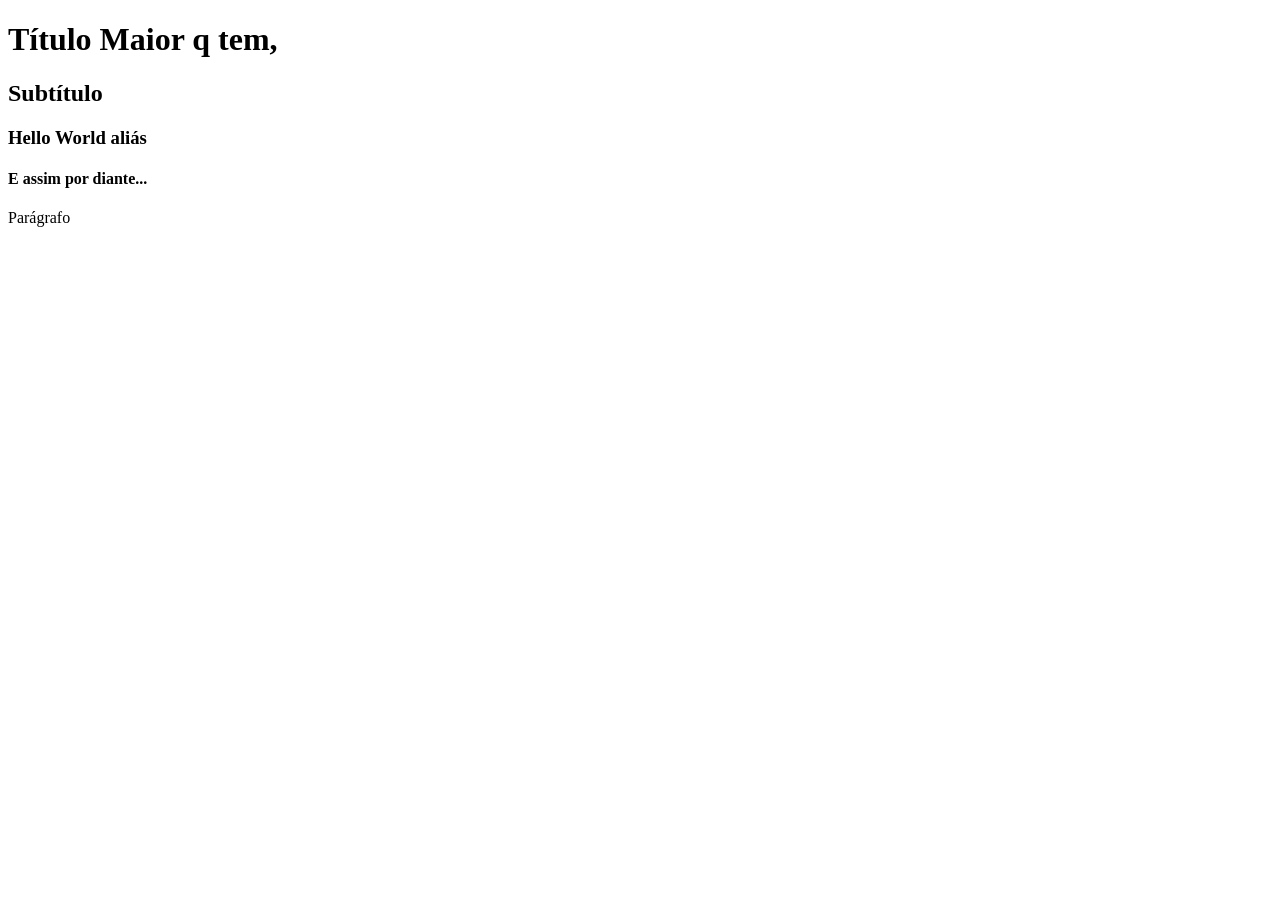
==== 1. index.html @ f4ff6330 "aula2 - blog.html" ====
<!DOCTYPE html>

<html lang="pt-br">

<head>
    <meta charset="UTF-8">
    <meta name="viewport" 
          content="width=device-width, 
          initial-scale=1.0">
    <title>Menu Inicial</title>

</head>

<body>
    <h1>Título Maior q tem,</h1>
    <h2>Subtítulo</h2>
    <h3>Hello World aliás</h3>
    <h4>E assim por diante...</h4>
    <p>Parágrafo</p>
    <link rel="stylesheet" href="style.css">
</body>

</html>
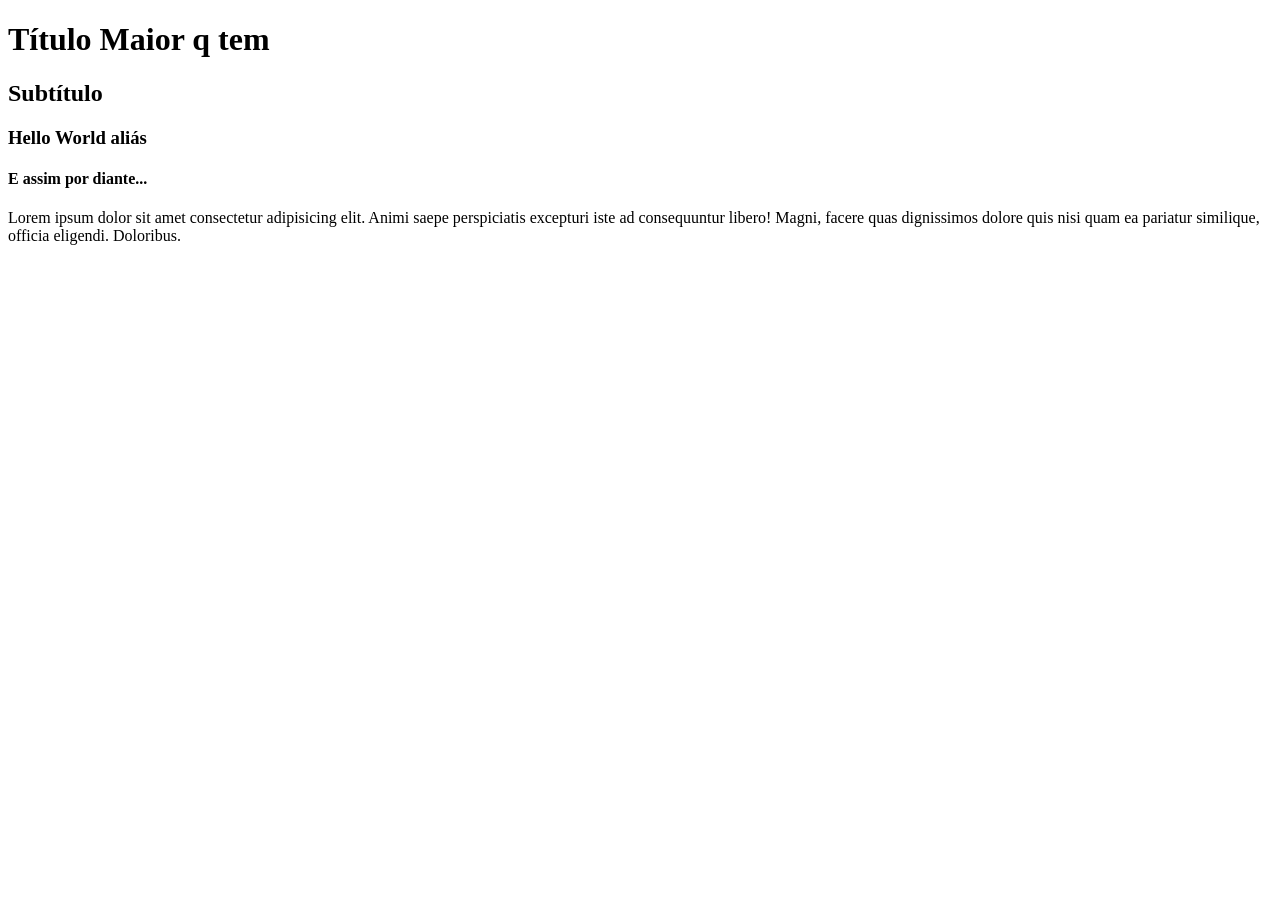
==== commit 325d07be: "revisão suprema parte1, 04. novembro, anotei notion e aqui" ====
--- a/1. index.html
+++ b/1. index.html
@@ -1,23 +1,35 @@
-<!DOCTYPE html>
+<!DOCTYPE html> 
+<!--Informa ao navegador que o documento utiliza a versão HTML5 [16].-->
+<!--digite só ! e aperte tab/enter, isso é um Boilerplate, uma Estrutura Automática, para não ter que digitar esse código base linha por linha.-->
 
 <html lang="pt-br">
+<!--Linguaguem da página, en é english e pt-br portugues brasil-->
+<!--previne de ficar aparecendo o pop-up de "trazudir página"-->
 
-<head>
-    <meta charset="UTF-8">
+<head> <!--Cabeçalho-->
+<!--onde ficam os metadados do doc. Nada q fica aq dentro aparece visualmente página (ou melhor, no >corpo< da pagina, q veremos no tal do body)-->
+    <meta charset="UTF-8"> 
+    <!--- meta = metadados (sobre dados),
+        - char = character,
+        - set = conjunto
+        - = conjunto de caracteres
+        - e UTF-8 é o conjunto padrão q usamos-->
     <meta name="viewport" 
           content="width=device-width, 
           initial-scale=1.0">
     <title>Menu Inicial</title>
+    <link rel="stylesheet" href="style.css">
+    <!-- css vemos na aula3 -->
 
 </head>
 
 <body>
-    <h1>Título Maior q tem,</h1>
+    <h1>Título Maior q tem</h1>
     <h2>Subtítulo</h2>
     <h3>Hello World aliás</h3>
     <h4>E assim por diante...</h4>
-    <p>Parágrafo</p>
-    <link rel="stylesheet" href="style.css">
+    <p>Lorem ipsum dolor sit amet consectetur adipisicing elit. Animi saepe perspiciatis excepturi iste ad consequuntur libero! Magni, facere quas dignissimos dolore quis nisi quam ea pariatur similique, officia eligendi. Doloribus.</p>
+    <!--digite 'lorem' e esse texto aparece automático. Lorem Ipsum, só um texto padrão em latim p testar o site-->
 </body>
 
 </html>
